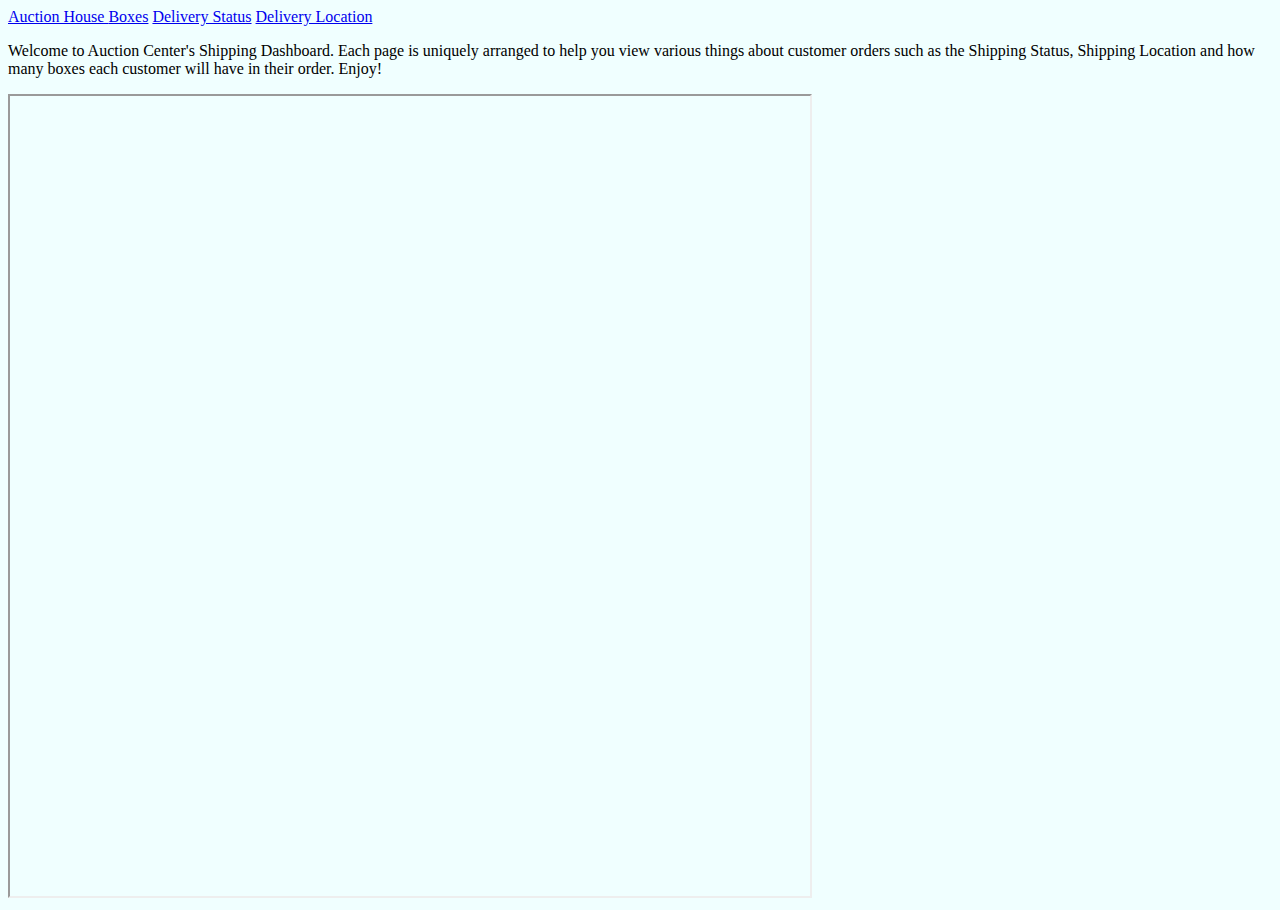
==== index.html @ 79b16f9f "why the hell wont this typeface work... still trying to make this shit look pretty and it wont work" ====
<!doctype html>
<html lang="en" >
	<head>
		<meta charset="UTF-8">
		<meta name="description" content="Description of this web site">
	  	<meta name="author" content="Your Name Here">
		<meta name="viewport" content="width=device-width, initial-scale=1.0">
		<title>Shipping Dashboard</title>

		<!-- Bootstrap v5.0.0-beta1 -->
		<link href="https://cdn.jsdelivr.net/npm/bootstrap@5.0.0-beta1/dist/css/bootstrap.min.css" rel="stylesheet" integrity="sha384-giJF6kkoqNQ00vy+HMDP7azOuL0xtbfIcaT9wjKHr8RbDVddVHyTfAAsrekwKmP1" crossorigin="anonymous">
		<link href="css/custom.css" rel="stylesheet" type="text/css">


        <link href="https://fonts.googleapis.com/css2?family=Raleway:wght@100;400&display=swap" rel="stylesheet">
        <link href="styles.css" rel="stylesheet" type="text/css">
            <link rel="preconnect" href="https://fonts.gstatic.com">
	</head>

	<body class="bgcolor">
        <nav class="bg-white navbar">

        <a href="index.html" class="navbar-brand">Auction House </a>
       <a href="boxes.html">Boxes</a>
    <a href="status.html">Delivery Status</a>
    <a href="location.html"> Delivery Location</a>
        </nav>

	<!-- INSERT HTML PAGE CONTENT HERE -->
	<main class="container">



        <p> Welcome to Auction Center's Shipping Dashboard. Each page is uniquely arranged to help you view various things about customer orders such as the Shipping Status, Shipping Location and how many boxes each customer will have in their order. Enjoy!</p>


    <iframe src="https://www.openprocessing.org/sketch/1075666/embed/?plusEmbedHash=[base64]&plusEmbedTitle=true" width="800" height="800"></iframe>



	  </main><!-- /.container -->

		<!-- Bootstrap js - do not delete! -->
		<script src="https://cdn.jsdelivr.net/npm/bootstrap@5.0.0-beta1/dist/js/bootstrap.bundle.min.js" integrity="sha384-ygbV9kiqUc6oa4msXn9868pTtWMgiQaeYH7/t7LECLbyPA2x65Kgf80OJFdroafW" crossorigin="anonymous"></script>
		<!-- end of do not delete -->
	</body>
</html>
---- css/custom.css ----
@charset "UTF-8";
/* Add your custom CSS declarations below  */
---- styles.css ----
.bgcolor{

    background-color:azure;
}

h1,h2,h3,h4,h5{font-family: 'Raleway', sans-serif;}

p{font-family: 'Lora', serif;}

navbar{font-family: 'Raleway', sans-serif;}

.blue{47, 186, 241;}
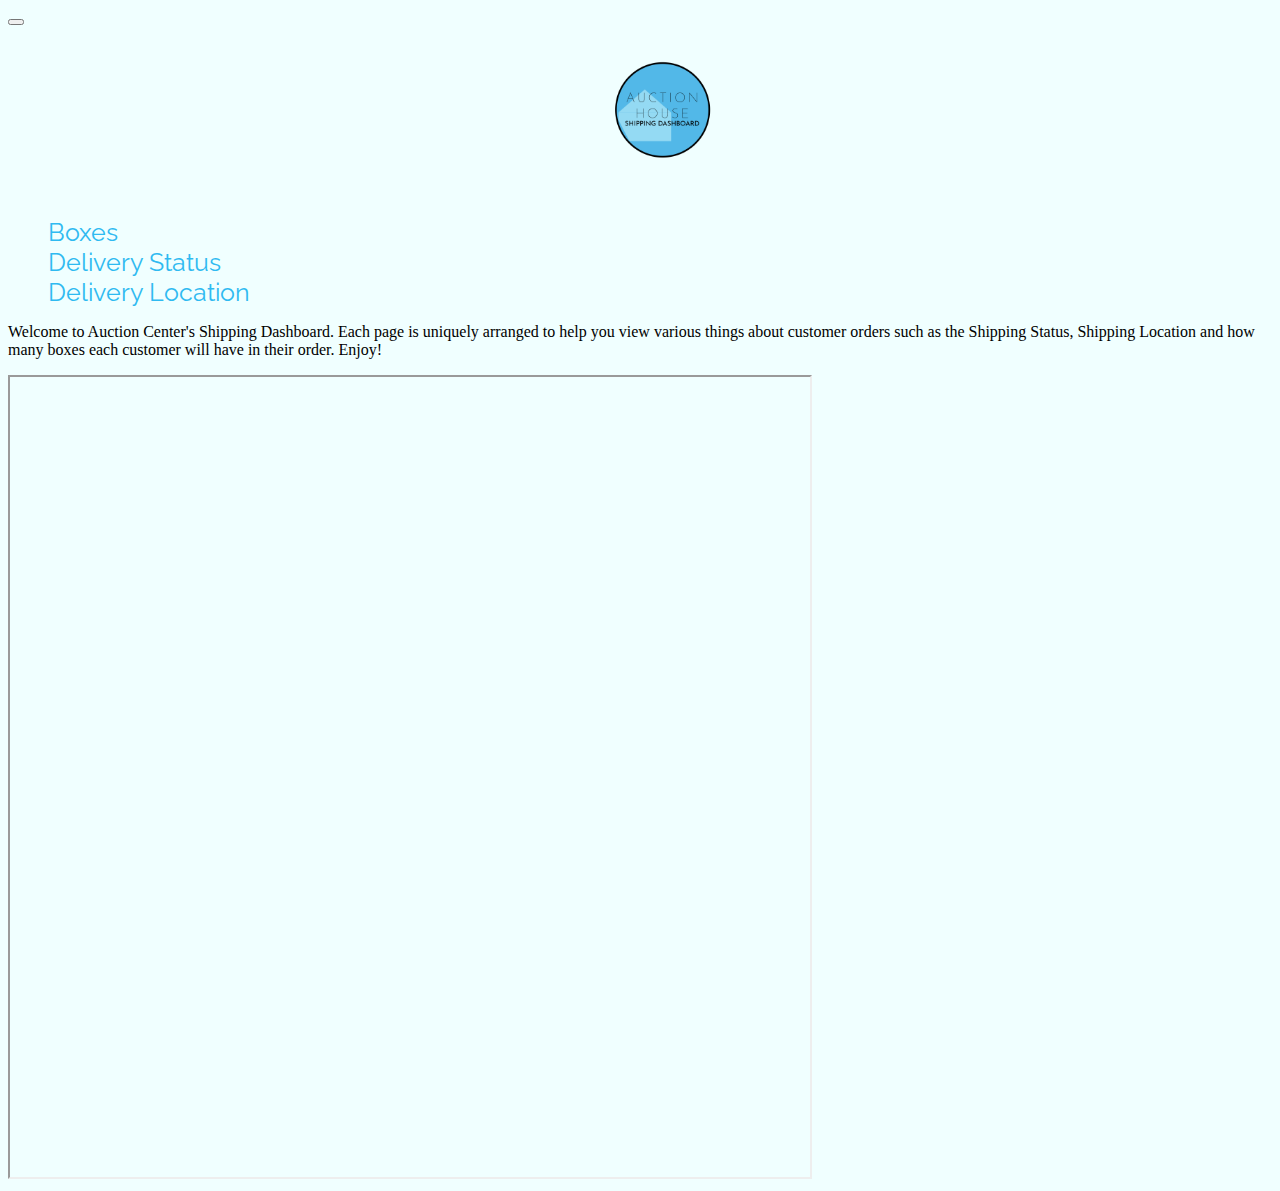
==== commit 2999aea0: "why the hell won't this nevbar expand" ====
--- a/index.html
+++ b/index.html
@@ -18,12 +18,18 @@
 	</head>
 
 	<body class="bgcolor">
-        <nav class="bg-white navbar">
-
-        <a href="index.html" class="navbar-brand">Auction House </a>
-       <a href="boxes.html">Boxes</a>
-    <a href="status.html">Delivery Status</a>
-    <a href="location.html"> Delivery Location</a>
+            <nav class="bg-white navbar navbar-expand-md">
+              <button class="navbar-toggler" type="button" data-toggle="collapse" data-target="#collapsibleNavbar">
+    <span class="navbar-toggler-icon"></span>
+  </button>
+             <div class=" collapse navbar-collapse" id="collapsibleNavbar">
+                 <ul>
+                     <li class="nav-item"><a href="index.html" class="navbar-brand blue img-fluid"><img src="images/ahlogo.png" class="logo"> </a></li>
+                     <li class="nav-item"> <a href="boxes.html"  class="blue nav-link">Boxes</a></li>
+                     <li class="nav-item"><a href="status.html"  class="blue nav-link">Delivery Status</a></li>
+                     <li class="nav-item">  <a href="location.html"  class="blue nav-link"> Delivery Location</a></li>
+                    </ul>
+             </div>
         </nav>
 
 	<!-- INSERT HTML PAGE CONTENT HERE -->
--- a/styles.css
+++ b/styles.css
@@ -7,6 +7,13 @@
 
 p{font-family: 'Lora', serif;}
 
-navbar{font-family: 'Raleway', sans-serif;}
+a{font-family: 'Raleway', sans-serif; font-size: 25px; text-decoration: none; }
 
-.blue{47, 186, 241;}
+.blue{ color:#2FBAF1;}
+
+.logo{width:10%;
+      display: block;
+  margin-left: auto;
+  margin-right: auto;}
+
+ul{list-style-type: none;}
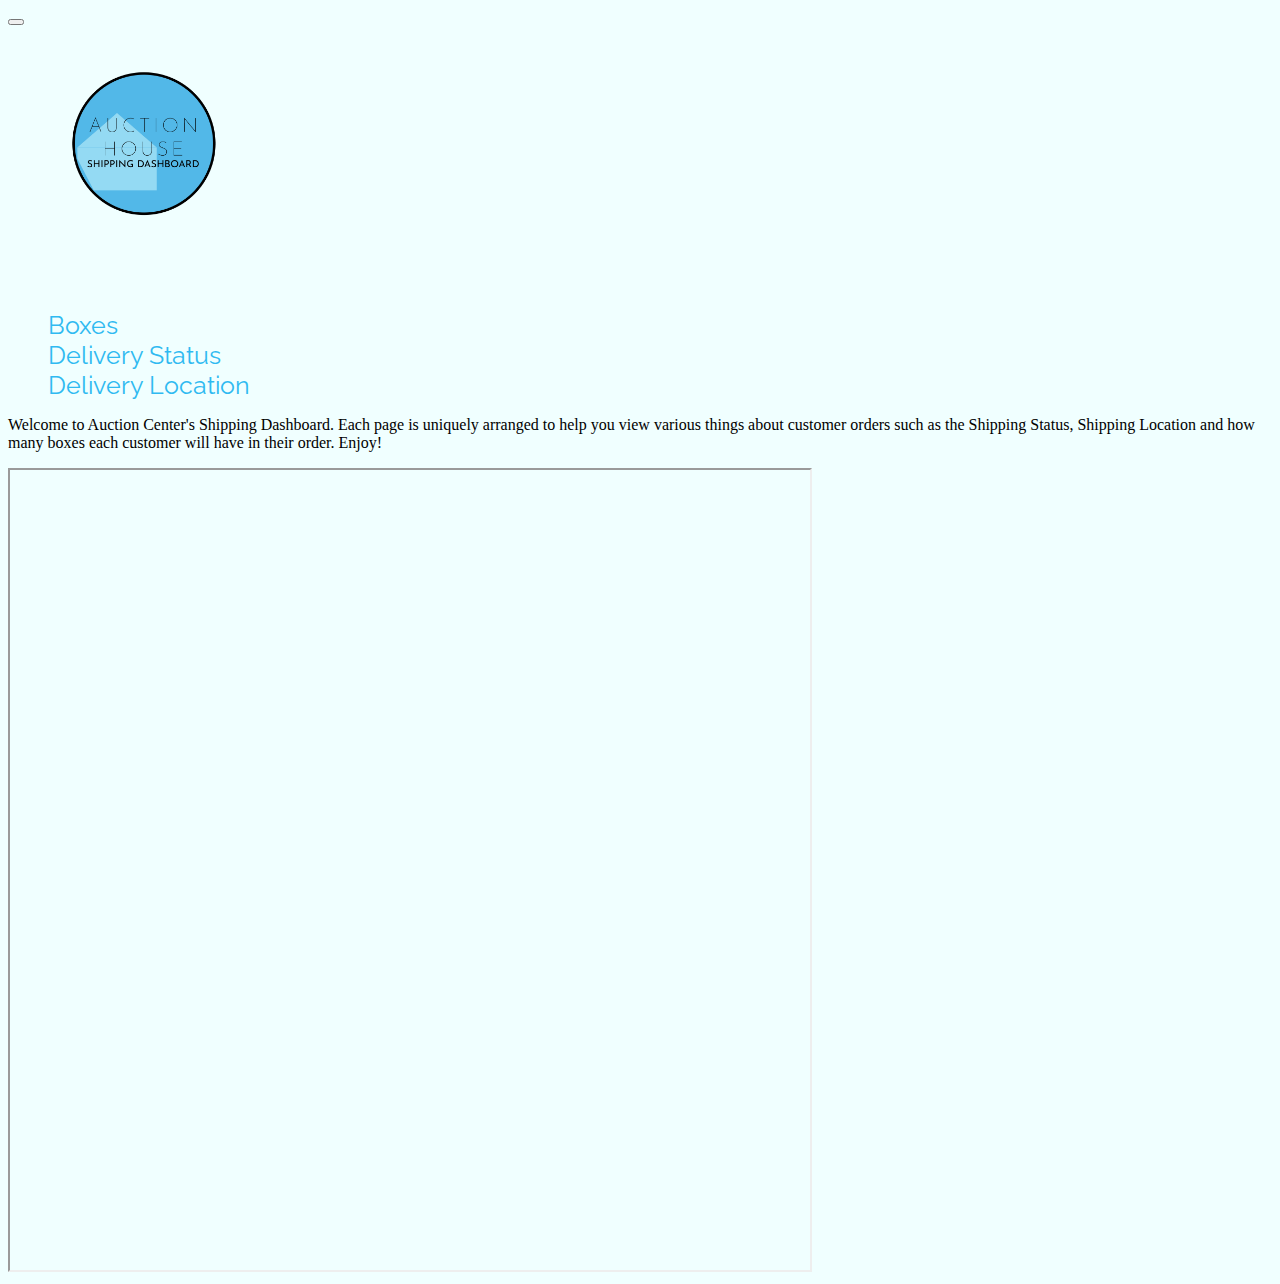
==== commit 2c3fb2b3: "Idk what changes I made bc I just took a nap and can't remember" ====
--- a/index.html
+++ b/index.html
@@ -23,7 +23,7 @@
     <span class="navbar-toggler-icon"></span>
   </button>
              <div class=" collapse navbar-collapse" id="collapsibleNavbar">
-                 <ul>
+                 <ul class="navbar-nav">
                      <li class="nav-item"><a href="index.html" class="navbar-brand blue img-fluid"><img src="images/ahlogo.png" class="logo"> </a></li>
                      <li class="nav-item"> <a href="boxes.html"  class="blue nav-link">Boxes</a></li>
                      <li class="nav-item"><a href="status.html"  class="blue nav-link">Delivery Status</a></li>
--- a/styles.css
+++ b/styles.css
@@ -7,13 +7,10 @@
 
 p{font-family: 'Lora', serif;}
 
-a{font-family: 'Raleway', sans-serif; font-size: 25px; text-decoration: none; }
+a{font-family: 'Raleway', sans-serif; font-size: 25px; text-decoration: none;}
 
 .blue{ color:#2FBAF1;}
 
-.logo{width:10%;
-      display: block;
-  margin-left: auto;
-  margin-right: auto;}
+.logo{width:15%; }
 
 ul{list-style-type: none;}
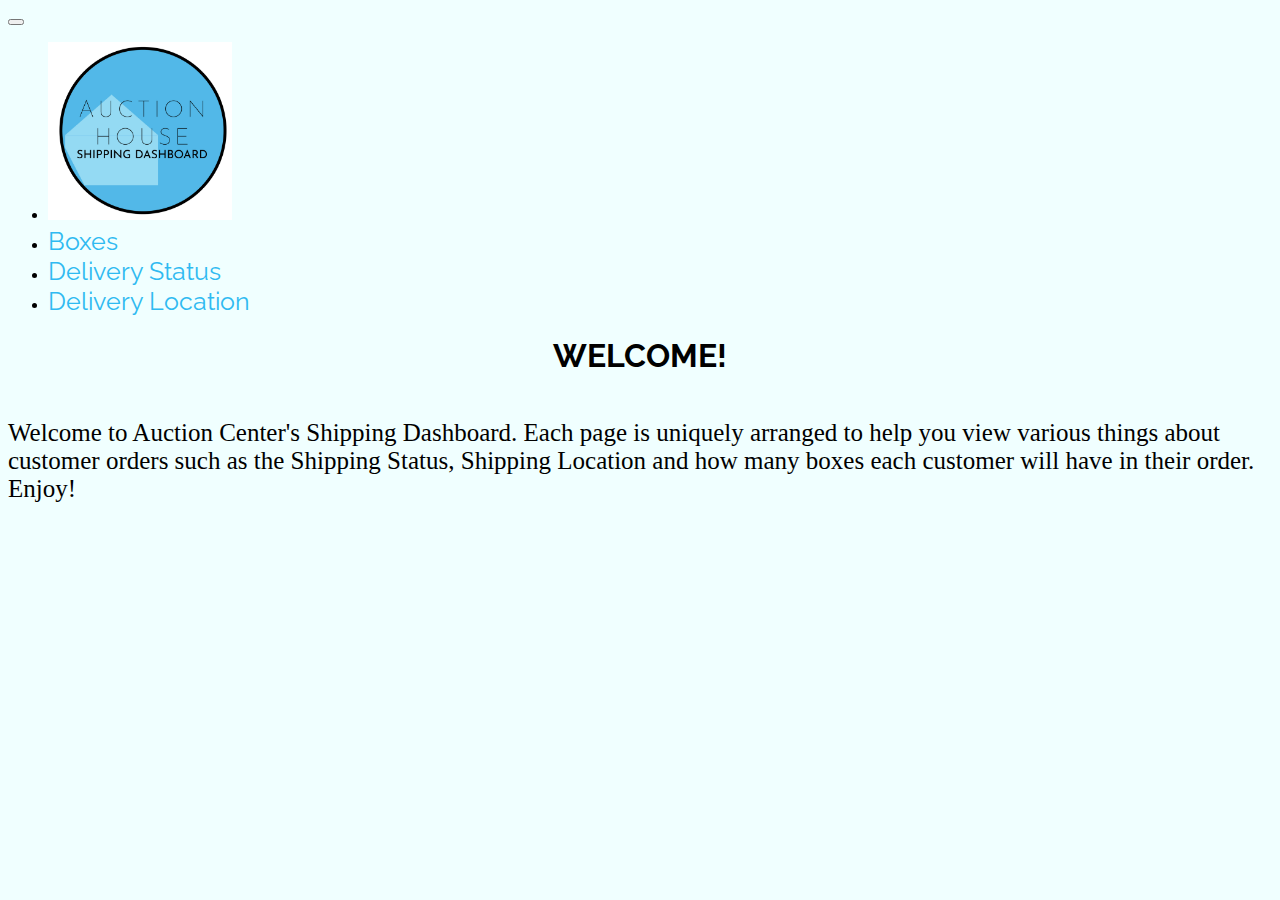
==== commit a7256245: "All sketches have been added. I hate this navigation but I will get it" ====
--- a/index.html
+++ b/index.html
@@ -24,7 +24,7 @@
   </button>
              <div class=" collapse navbar-collapse" id="collapsibleNavbar">
                  <ul class="navbar-nav">
-                     <li class="nav-item"><a href="index.html" class="navbar-brand blue img-fluid"><img src="images/ahlogo.png" class="logo"> </a></li>
+                     <li class="nav-item"><a href="index.html" class="navbar-brand blue img-fluid"><img src="images/ahlogo.jpg" class="logo"> </a></li>
                      <li class="nav-item"> <a href="boxes.html"  class="blue nav-link">Boxes</a></li>
                      <li class="nav-item"><a href="status.html"  class="blue nav-link">Delivery Status</a></li>
                      <li class="nav-item">  <a href="location.html"  class="blue nav-link"> Delivery Location</a></li>
@@ -35,12 +35,10 @@
 	<!-- INSERT HTML PAGE CONTENT HERE -->
 	<main class="container">
 
-
+        <h1>WELCOME!</h1>
 
         <p> Welcome to Auction Center's Shipping Dashboard. Each page is uniquely arranged to help you view various things about customer orders such as the Shipping Status, Shipping Location and how many boxes each customer will have in their order. Enjoy!</p>
 
-
-    <iframe src="https://www.openprocessing.org/sketch/1075666/embed/?plusEmbedHash=[base64]&plusEmbedTitle=true" width="800" height="800"></iframe>
 
 
 
--- a/styles.css
+++ b/styles.css
@@ -3,14 +3,15 @@
     background-color:azure;
 }
 
-h1,h2,h3,h4,h5{font-family: 'Raleway', sans-serif;}
+h1,h2,h3,h4,h5{font-family: 'Raleway', sans-serif; text-align: center;}
 
-p{font-family: 'Lora', serif;}
+p{font-family: 'Lora', serif; font-size: 25px;padding-top:20px;}
 
 a{font-family: 'Raleway', sans-serif; font-size: 25px; text-decoration: none;}
 
 .blue{ color:#2FBAF1;}
 
-.logo{width:15%; }
+.logo{width:15%;
+padding: 0;}
 
-ul{list-style-type: none;}
+navbar{float:left;}
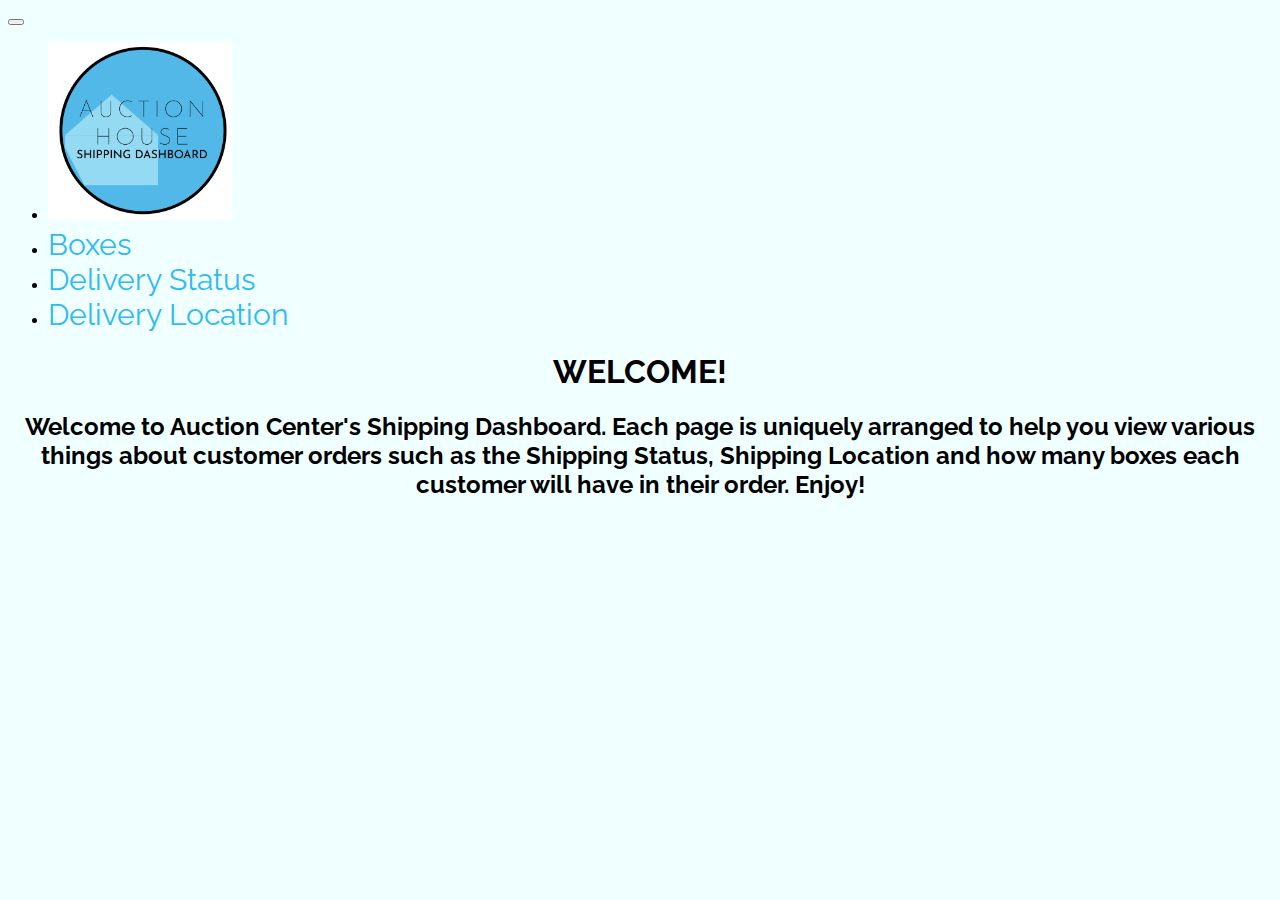
==== commit 0acfd8b4: "If i ever get this nav I will be so happy." ====
--- a/index.html
+++ b/index.html
@@ -18,18 +18,27 @@
 	</head>
 
 	<body class="bgcolor">
+
+
             <nav class="bg-white navbar navbar-expand-md">
-              <button class="navbar-toggler" type="button" data-toggle="collapse" data-target="#collapsibleNavbar">
-    <span class="navbar-toggler-icon"></span>
-  </button>
-             <div class=" collapse navbar-collapse" id="collapsibleNavbar">
-                 <ul class="navbar-nav">
-                     <li class="nav-item"><a href="index.html" class="navbar-brand blue img-fluid"><img src="images/ahlogo.jpg" class="logo"> </a></li>
+
+<div class="container">
+                <button class="navbar-toggler" type="button" data-toggle="collapse" data-target="#collapsibleNavbar">
+                <span class="navbar-toggler-icon"></span>
+                </button>
+
+
+
+            <div class=" collapse navbar-collapse" id="collapsibleNavbar">
+                 <ul class="navbar-nav ml-auto">
+                     <li class="nav-item navbar-brand"><a href="index.html" class=" blue "><img src="images/ahlogo.jpg" class="logo img-fluid" alt="logo"> </a></li>
                      <li class="nav-item"> <a href="boxes.html"  class="blue nav-link">Boxes</a></li>
                      <li class="nav-item"><a href="status.html"  class="blue nav-link">Delivery Status</a></li>
                      <li class="nav-item">  <a href="location.html"  class="blue nav-link"> Delivery Location</a></li>
-                    </ul>
+                </ul>
              </div>
+
+    </div>
         </nav>
 
 	<!-- INSERT HTML PAGE CONTENT HERE -->
@@ -37,7 +46,7 @@
 
         <h1>WELCOME!</h1>
 
-        <p> Welcome to Auction Center's Shipping Dashboard. Each page is uniquely arranged to help you view various things about customer orders such as the Shipping Status, Shipping Location and how many boxes each customer will have in their order. Enjoy!</p>
+        <h2> Welcome to Auction Center's Shipping Dashboard. Each page is uniquely arranged to help you view various things about customer orders such as the Shipping Status, Shipping Location and how many boxes each customer will have in their order. Enjoy!</h2>
 
 
 
--- a/styles.css
+++ b/styles.css
@@ -7,11 +7,11 @@
 
 p{font-family: 'Lora', serif; font-size: 25px;padding-top:20px;}
 
-a{font-family: 'Raleway', sans-serif; font-size: 25px; text-decoration: none;}
+a{font-family: 'Raleway', sans-serif; font-size: 30px; text-decoration: none; padding-top: 45;padding-right:45px;}
 
 .blue{ color:#2FBAF1;}
 
 .logo{width:15%;
-padding: 0;}
+padding: 0;
+margin-left: auto;}
 
-navbar{float:left;}
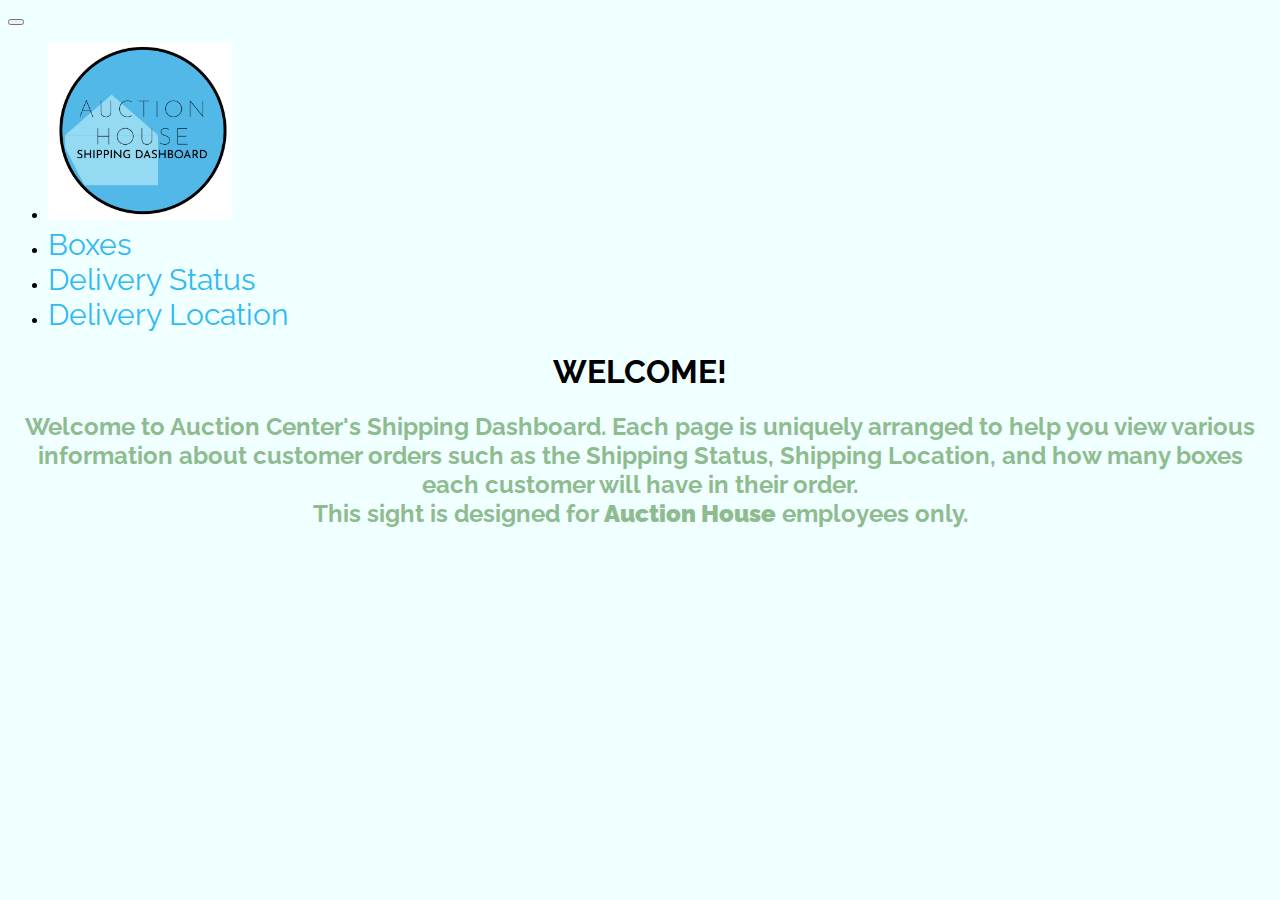
==== commit 4a82b608: "marchacs" ====
--- a/index.html
+++ b/index.html
@@ -2,10 +2,10 @@
 <html lang="en" >
 	<head>
 		<meta charset="UTF-8">
-		<meta name="description" content="Description of this web site">
-	  	<meta name="author" content="Your Name Here">
+		<meta name="description" content="This site serves as a shipping dashboard for Auction House Employees.">
+	  	<meta name="author" content="CHRISTINA MARCHAND">
 		<meta name="viewport" content="width=device-width, initial-scale=1.0">
-		<title>Shipping Dashboard</title>
+		<title>Shipping Dashboard-Home</title>
 
 		<!-- Bootstrap v5.0.0-beta1 -->
 		<link href="https://cdn.jsdelivr.net/npm/bootstrap@5.0.0-beta1/dist/css/bootstrap.min.css" rel="stylesheet" integrity="sha384-giJF6kkoqNQ00vy+HMDP7azOuL0xtbfIcaT9wjKHr8RbDVddVHyTfAAsrekwKmP1" crossorigin="anonymous">
@@ -46,7 +46,7 @@
 
         <h1>WELCOME!</h1>
 
-        <h2> Welcome to Auction Center's Shipping Dashboard. Each page is uniquely arranged to help you view various things about customer orders such as the Shipping Status, Shipping Location and how many boxes each customer will have in their order. Enjoy!</h2>
+        <h2 class="green"> Welcome to Auction Center's Shipping Dashboard. Each page is uniquely arranged to help you view various information about customer orders such as the Shipping Status, Shipping Location, and how many boxes each customer will have in their order. <br/> This sight is designed for <strong>Auction House</strong> employees only. </h2>
 
 
 
--- a/styles.css
+++ b/styles.css
@@ -5,13 +5,18 @@
 
 h1,h2,h3,h4,h5{font-family: 'Raleway', sans-serif; text-align: center;}
 
-p{font-family: 'Lora', serif; font-size: 25px;padding-top:20px;}
+p{font-family: 'Lora', serif; font-size: 25px;padding-top:20px; color:darkseagreen;}
 
-a{font-family: 'Raleway', sans-serif; font-size: 30px; text-decoration: none; padding-top: 45;padding-right:45px;}
+a{font-family: 'Raleway', sans-serif; font-size: 30px; text-decoration: none; text-align: justify; }
+a:hover{color:darkseagreen;}
 
 .blue{ color:#2FBAF1;}
 
 .logo{width:15%;
 padding: 0;
-margin-left: auto;}
+margin-left: auto;
+height: auto;}
 
+.navbar{text-align: left;}
+
+.green{color:darkseagreen;};
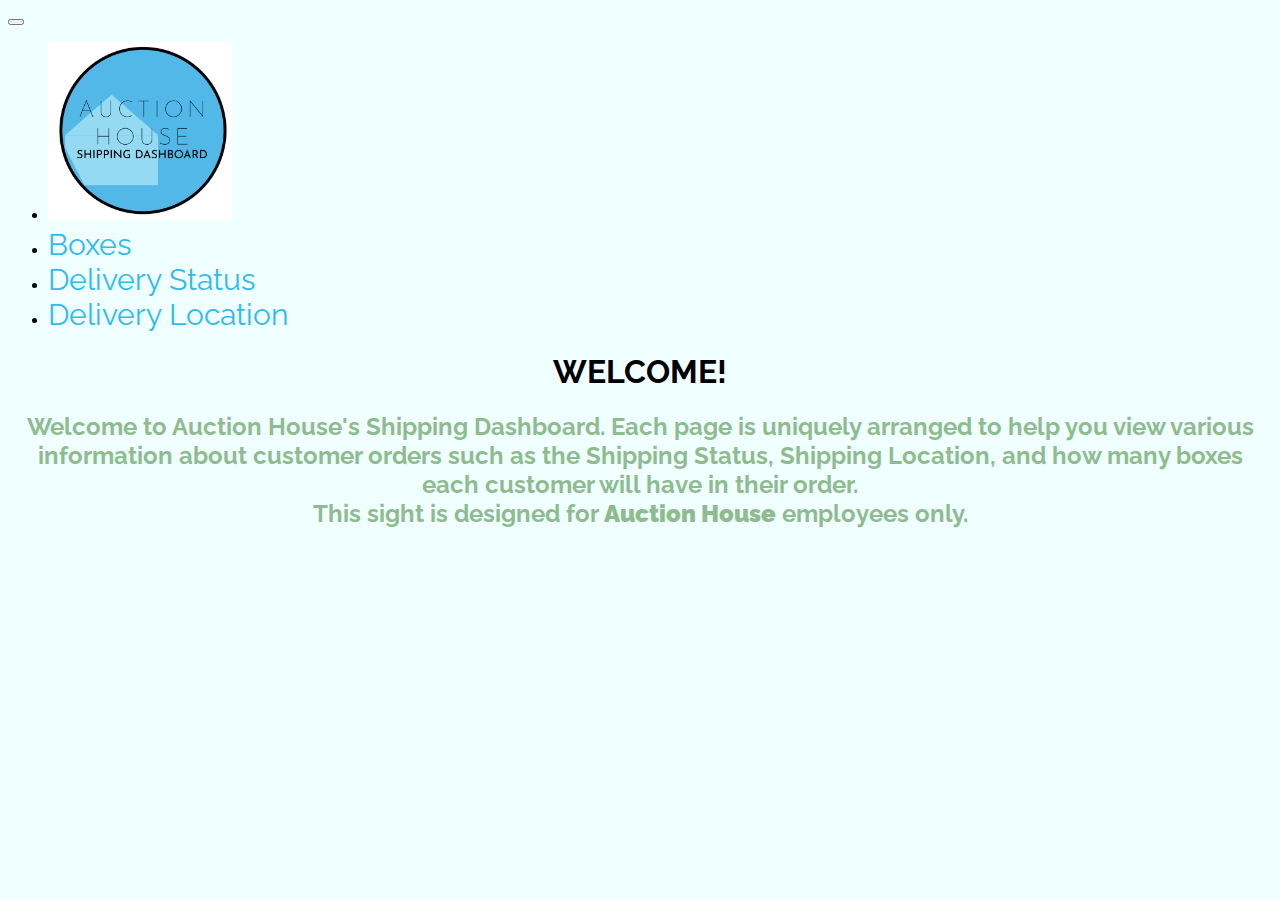
==== commit f417cc1c: "WHOOPS" ====
--- a/index.html
+++ b/index.html
@@ -20,9 +20,9 @@
 	<body class="bgcolor">
 
 
-            <nav class="bg-white navbar navbar-expand-md">
+<nav class="bg-white navbar navbar-expand-md">
 
-<div class="container">
+     <div class="container">
                 <button class="navbar-toggler" type="button" data-toggle="collapse" data-target="#collapsibleNavbar">
                 <span class="navbar-toggler-icon"></span>
                 </button>
@@ -38,20 +38,23 @@
                 </ul>
              </div>
 
-    </div>
-        </nav>
+        </div>
+</nav>
 
 	<!-- INSERT HTML PAGE CONTENT HERE -->
-	<main class="container">
+<main class="container">
 
         <h1>WELCOME!</h1>
 
-        <h2 class="green"> Welcome to Auction Center's Shipping Dashboard. Each page is uniquely arranged to help you view various information about customer orders such as the Shipping Status, Shipping Location, and how many boxes each customer will have in their order. <br/> This sight is designed for <strong>Auction House</strong> employees only. </h2>
+        <h2 class="green"> Welcome to Auction House's Shipping Dashboard. Each page is uniquely arranged to help you view various information about customer orders such as the Shipping Status, Shipping Location, and how many boxes each customer will have in their order. <br/> This sight is designed for <strong>Auction House</strong> employees only. </h2>
 
 
 
 
-	  </main><!-- /.container -->
+ </main>
+
+
+        <!-- /.container -->
 
 		<!-- Bootstrap js - do not delete! -->
 		<script src="https://cdn.jsdelivr.net/npm/bootstrap@5.0.0-beta1/dist/js/bootstrap.bundle.min.js" integrity="sha384-ygbV9kiqUc6oa4msXn9868pTtWMgiQaeYH7/t7LECLbyPA2x65Kgf80OJFdroafW" crossorigin="anonymous"></script>
